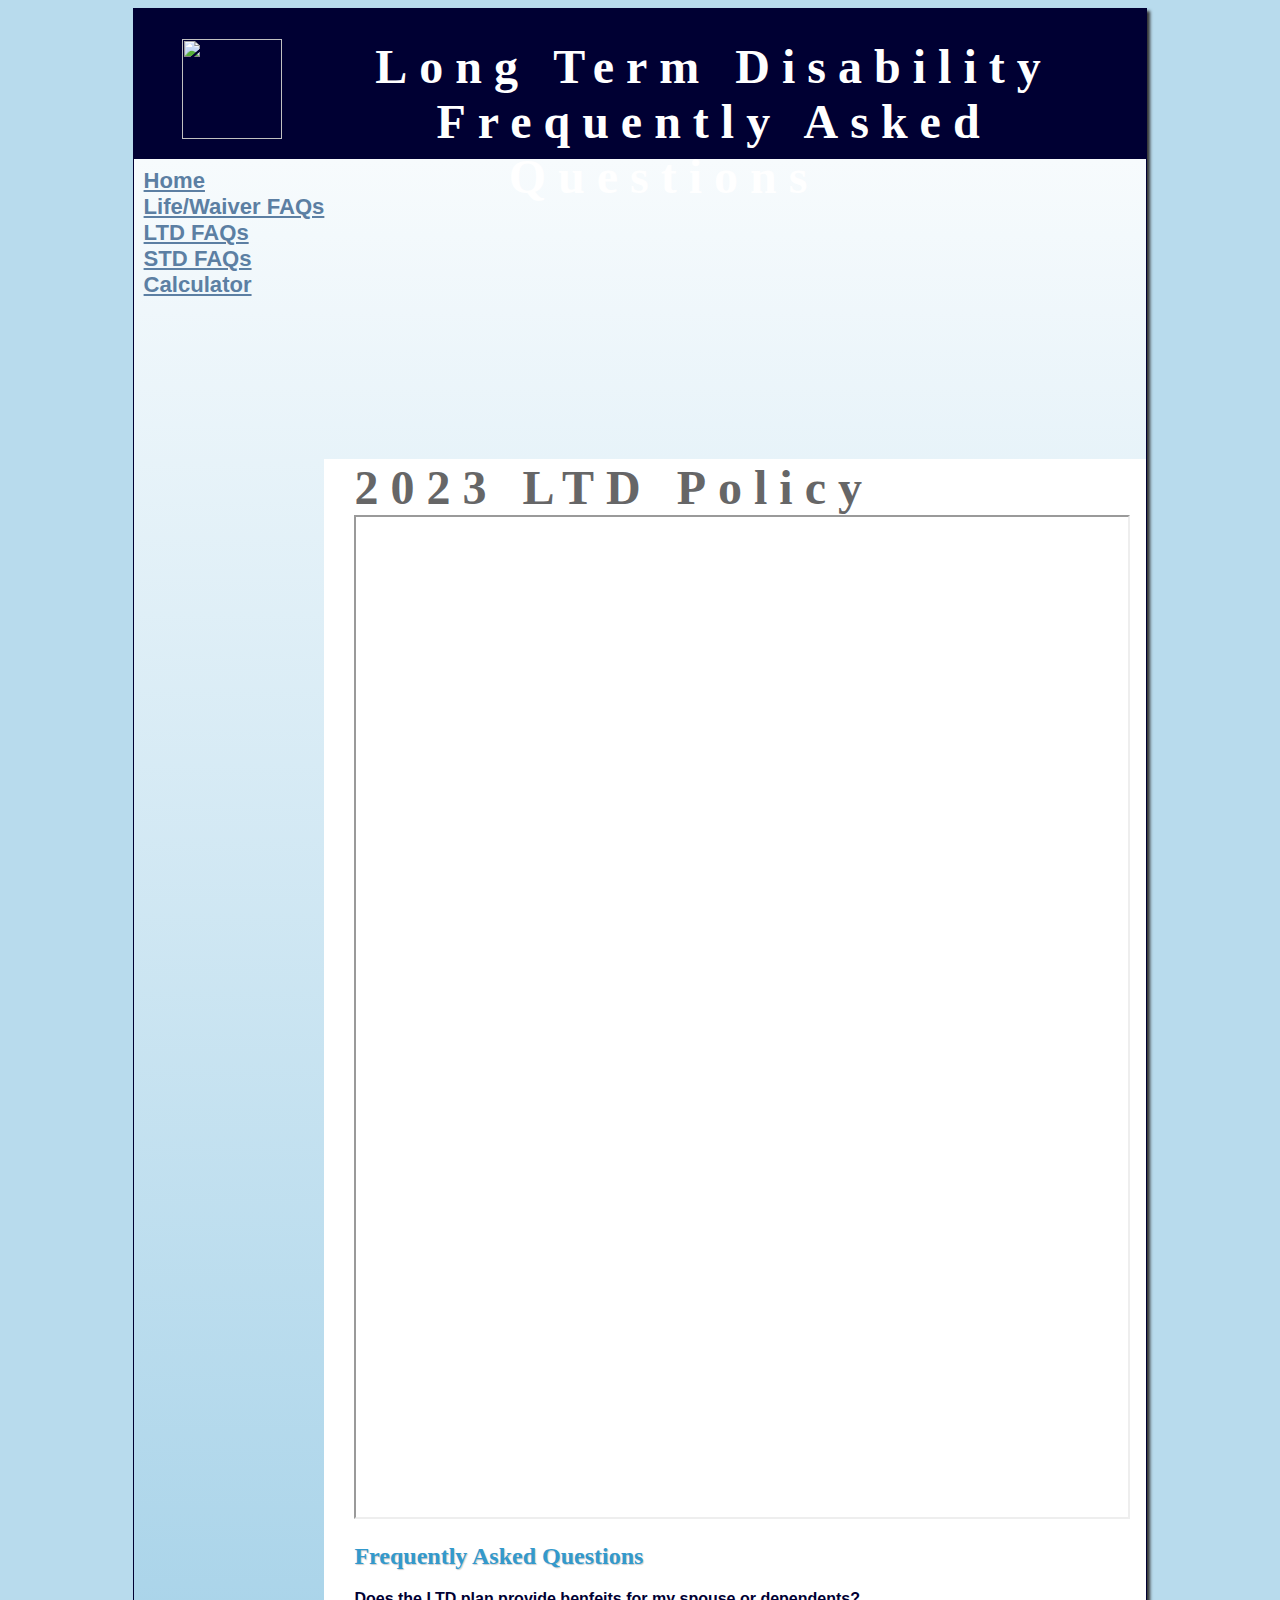
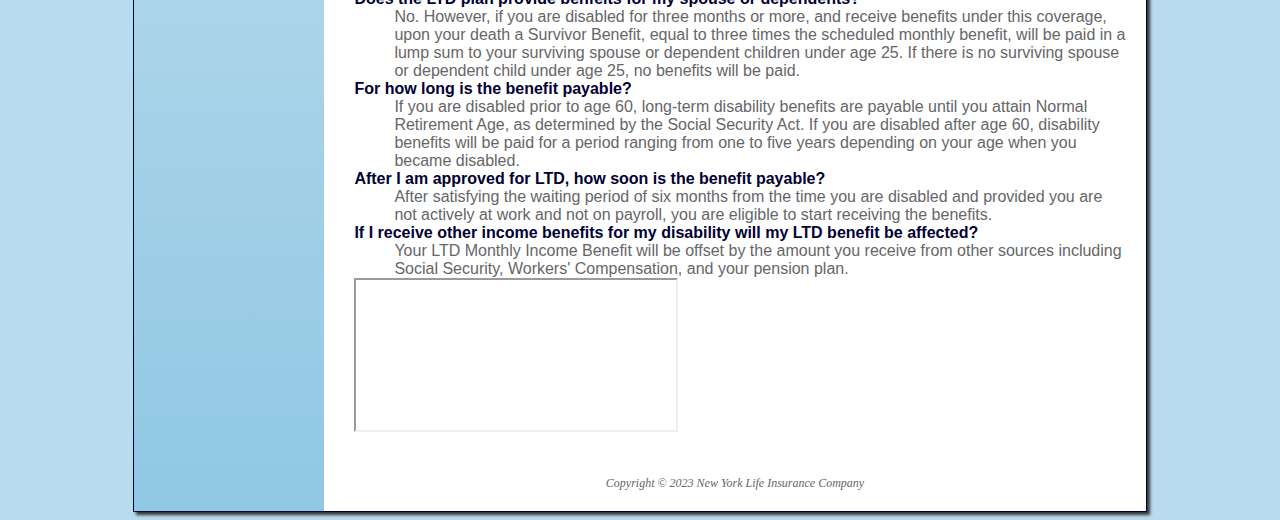
==== ltd.html @ 79d2b247 "Add files via upload" ====
﻿<!DOCTYPE html>
<html lang="en">
<head>
<title>LTD FAQs</title>
<meta charset="utf-8">
<link rel="stylesheet" href="propel.css">
<meta name="viewport" content="width=device-width, initial-scale=1.0">
<meta name="description" content="New York Life Insurance is committed to making sure you know your benefits for life and waiver, long-term disaility and short-term disability.">
</head>
<body>
<div id="wrapper">
<header>

<img src="NYL_Logo.jpg" width="100" height="100" style="float:left;"/>
<h1>Long Term Disability Frequently Asked Questions</h1>

</header>

<nav>
<ul>
<li><a href="index.html">Home</a></li> 
<li><a href="life.html">Life/Waiver FAQs</a></li> 
<li><a href="ltd.html">LTD FAQs</a></li> 
<li><a href="std.html">STD FAQs</a></li> 
<li><a href="calc.html">Calculator</a></li> 
</ul>
</nav>

<div id="ltd">
</div>

<main>
<h1>2023 LTD Policy</h1>

<iframe	src="C:/Users/lfwebb/OneDrive%20-%20NEW%20YORK%20LIFE%20INSURANCE%20COMPANY/Propel%20Final%20Project%20Website/LTD%20Policy.pdf" 
	width="100%" 
	height="1000px" />
</iframe>

<h2>Frequently Asked Questions</h2>

<dt><strong>Does the LTD plan provide benfeits for my spouse or dependents?</strong></dt>
<dd>No. However, if you are disabled for three months or more, and receive benefits under this coverage, upon your death a Survivor Benefit, equal to three times the scheduled monthly benefit, will be paid in a lump sum to your surviving spouse or dependent children under age 25. If there is no surviving spouse or dependent child under age 25, no benefits will be paid.</dd>

<dt><strong>For how long is the benefit payable?</strong></dt>
<dd>If you are disabled prior to age 60, long-term disability benefits are payable until you attain Normal Retirement Age, as determined by the Social Security Act. If you are disabled after age 60, disability benefits will be paid for a period ranging from one to five years depending on your age when you became disabled.</dd>

<dt><strong>After I am approved for LTD, how soon is the benefit payable?</strong></dt>
<dd>After satisfying the waiting period of six months from the time you are disabled and provided you are not actively at work and not on payroll, you are eligible to start receiving the benefits.</dd>

<dt><strong>If I receive other income benefits for my disability will my LTD benefit be affected?</strong></dt>
<dd>Your LTD Monthly Income Benefit will be offset by the amount you receive from other sources including Social Security, Workers' Compensation, and your pension plan.</dd>


<iframe	src="https://players.brightcove.net/75123740001/default_default/index.html?videoId=6254798883001" 
	width="320" height"240" allowfullscreen>
</iframe>

</main>

<footer>
Copyright &copy; 2023 New York Life Insurance Company<br>
</footer>
</div>
</body>
</html>
---- propel.css ----
body {background-color:#B8DBED; 
			color:#666667;
			font-family: Arial, Helvetica, sans-serif;}
			
header {background-color:#000033;
			color:#FFFFFF;
			background-position: right;
			background-repeat: no-repeat;
			height:120px;
			text-align:center;
			padding-top:30px;
			padding-left:3em;}
			
nav {font-weight: bold;
			padding:.5em;
			font-size:115%;
			float:left;
			width:200px;}

h1 {margin-bottom:0;
			font-family: Georgia, "Times New Roman", serif;
			margin-top:0;
			font-size:3em;
			letter-spacing:.25em;}

h2 {color:#3399CC;
			font-family: Georgia, "Times New Roman", serif;
			text-shadow:1px 1px 1px #CCCCCC;}
			
h3 {color:#000033;
			font-family: Georgia, "Times New Roman", serif;}

dt {color:#000033;}

.resort {color:#5C7FA3;
			font-weight: bold;}

main ul{list-style-image: url(marker.gif);}

nav ul{list-style-type:none;
		margin:0;
		padding-left:0;
		font-size:1.2em;}
		
nav a:link{color:#5C7FA3; transition: color 3s ease-out;}
nav a:visited{color:#344873; transition: color 3s ease-out;}
nav a:hover{color:#A52A2A; transition: color 3s ease-out;}

footer{font-size: 75%;
			font-style: italic;
			text-align: center;
			font-family: Georgia, "Times New Roman", serif;
			padding:20px;
			margin-left:190px;
			background-color:#FFFFFF;
			float: none;}
			
#contact {font-size: 90%;}

#wrapper {margin-left: auto;
			margin-right: auto;
			width: 80%;
			background-color:#90C7E3;
			min-width:960px;
			max-width:2100px;
			box-shadow: 3px 3px 3px #333333;
			border: 1px solid #000033;
			background-image: linear-gradient(to bottom, #FFFFFF, #90C7E3);}
			
main {padding-top:1px;
		padding-right:20px;
		padding-bottom:20px;
		padding-left:30px;
		background-color:#FFFFFF;
		margin-left:190px;}

#mainbanner {height:300px;
			background-image: url(benefits.jpg);
			background-size:100% 100%;
			background-repeat: no-repeat;
			margin-left:190px;}
			
#life {height:300px;
			background-image: url(life.jpg);
			background-size: 100% 100%;
			background-repeat: no-repeat;
			margin-left:190px;}
			
#std {height:300px;
			background-image: url(std.jpg);
			background-size: 100% 100%;
			background-repeat: no-repeat;
			margin-left:190px;}

#ltd {height:300px;
			background-image: url(ltd.jpg);
			background-size: 100% 100%;
			background-repeat: no-repeat;
			margin-left:190px;}

	
universal {box-sizing:border-box;}

header, main, nav, footer, section, figure, figcaption, aside {display:block;}

table {border: 2px solid #3399CC;
		border-collapse: collapse;}

.text {text-align:left;}

tr:nth-of-type(odd){background-color:#F5FAFC;}

td {text-align:center;}

th, td	{padding:0.5em;
		border: 2px solid #3399CC;}
		
label{float:left;
		display:block;
		text-align:right;
		width:200px;}

radio{float: left;
		width: 150px;}

input, textarea{display:block;
		margin-bottom:20px;}

input[type="submit"]{margin-left:130px;}

video, embed {float: right; padding-left: 20px;
		overflow: hidden;}

#gallery {position:relative;
			height:200px;}
			
#gallery span {position:absolute;
				left:-1000px;
				opacity:0;
				transition:opacity 3s ease-in-out;}
				
#gallery a {text-decoration:none;
			font-style: italic;
			color:#000000;}

#gallery a:hover span{position:absolute;
					top:16px;
					left:320px;
					opacity:1;}
					
#gallery ul {list-style-type:none;
			width:300px;}
					
#gallery li {display:inline;
			float:left;
			padding:10px;}
			
#gallery img {border-style:none;}
			
figure {position:absolute;
		left:280px:
		opacity:.25;}
		
#mobile {display:none;}

#desktop {display:inline;}
	
@media only screen and (max-width:64em){
	body{margin:0;}
	#wrapper{min-width:0;
			width:auto;
			box-shadow:none;
			border:none;}
	header {padding-top:0.5em;
			padding-bottom:0.5em;
			padding-left:0;
			height:auto;}
	h1 {letter-spacing:0.1em;}
	main{margin-left:0;}
	nav{float:none;
		width:auto;
		text-align:center;
		padding:0.5em;}
	nav li{display:inline;
			padding:0.25em 0.75em;}
	#mainbanner{margin-left:0;
				height:200px;}
	#life{margin-left:0;
				height:200px;}
	#std{margin-left:0;
				height:200px;}
	#ltd{margin-left:0;
				height:200px;}
	footer{margin-left:0;}
}

@media only screen and (max-width:37.5em) {
		main{padding:0.1em 1em;}
		h1{font-size:2em;}
		nav{padding:0;}
		nav li{display:block;}
		#mainbanner{background-image:none;
				height:0;}
		#life{background-image:none;
				height:0;}
		#std{background-image:none;
				height:0;}
		#ltd{background-image:none;
				height:0;}
		#mobile{display:inline;}
		#desktop{display:none;}
		label{float:none;
		text-align:left;}
		input[type="submit"]{margin-left:0;}
		#gallery{display:none;}
}
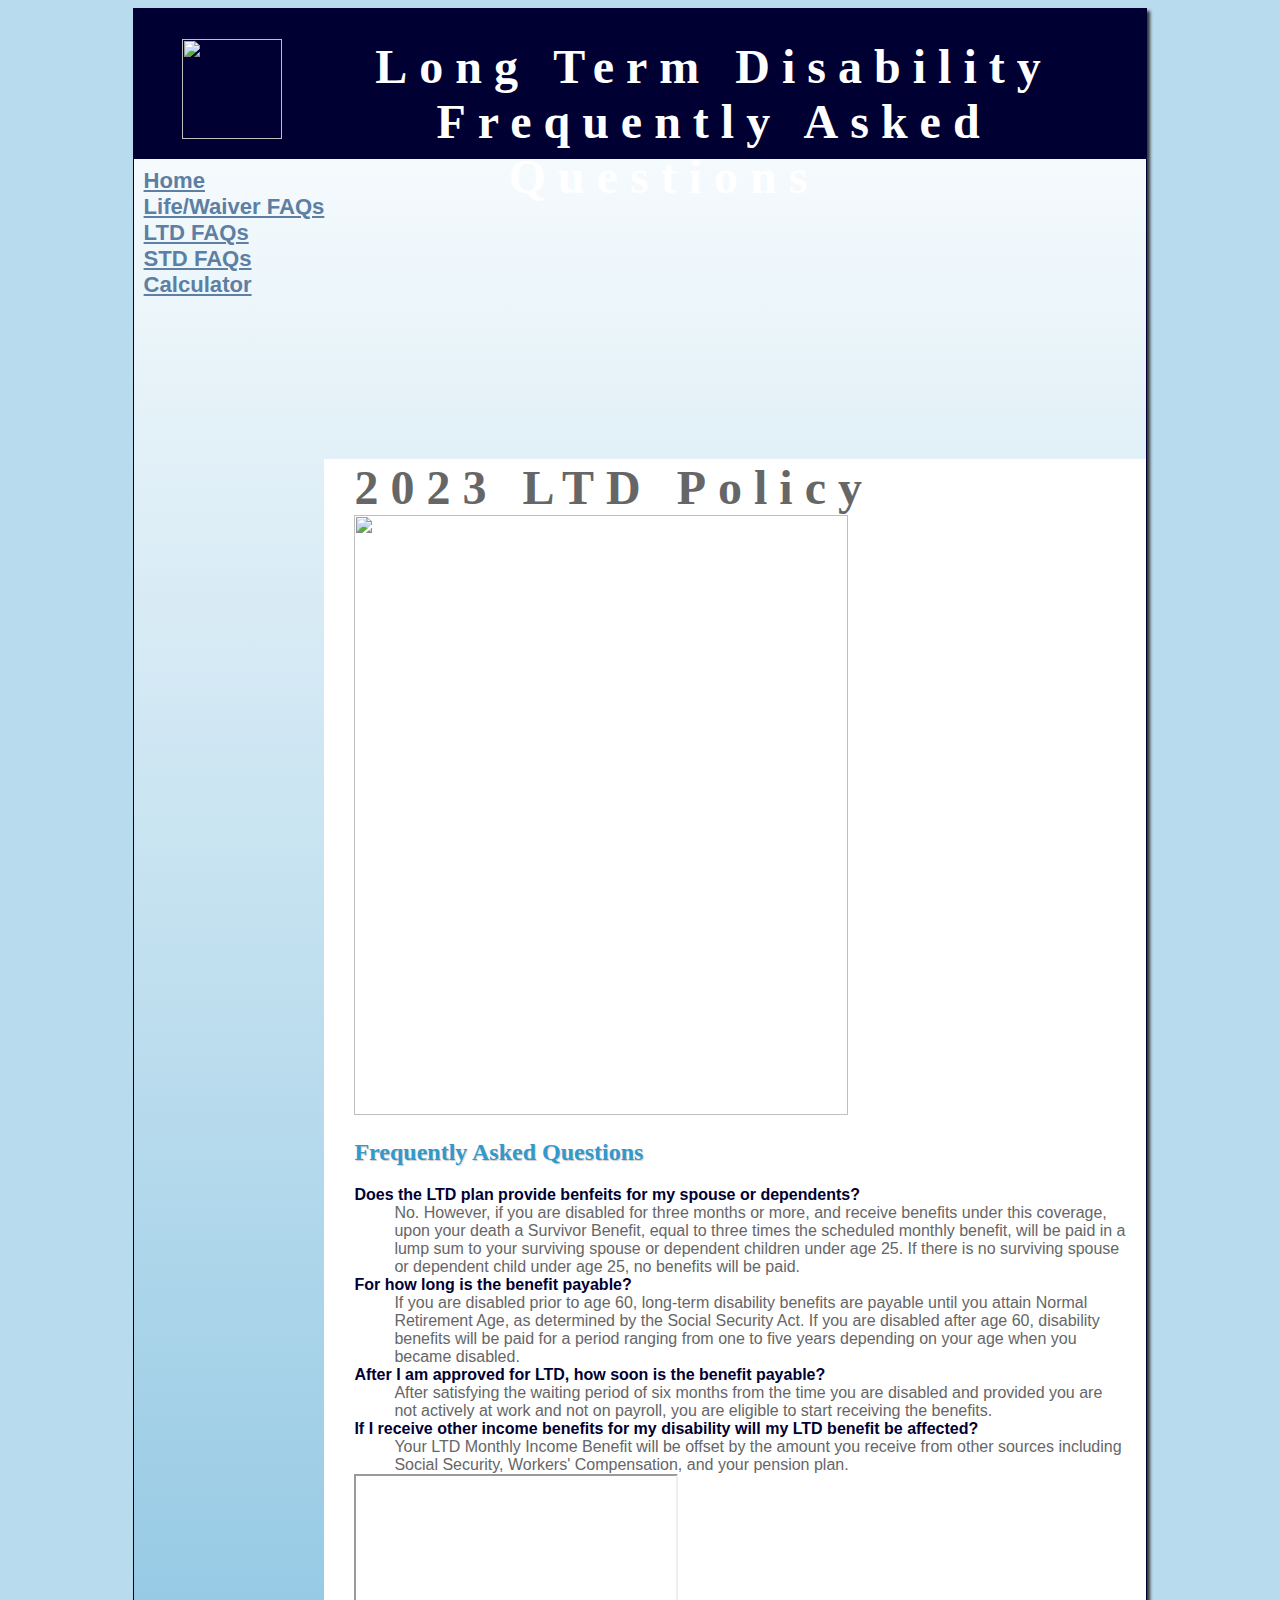
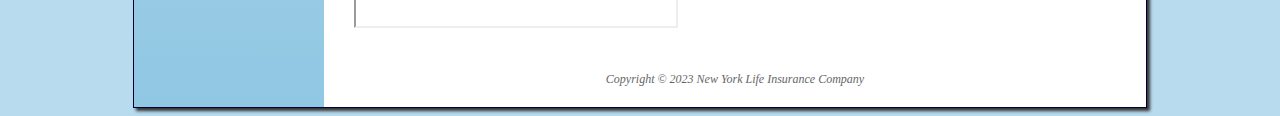
==== commit 727b9246: "Add files via upload" ====
--- a/ltd.html
+++ b/ltd.html
@@ -32,10 +32,7 @@
 <main>
 <h1>2023 LTD Policy</h1>
 
-<iframe	src="C:/Users/lfwebb/OneDrive%20-%20NEW%20YORK%20LIFE%20INSURANCE%20COMPANY/Propel%20Final%20Project%20Website/LTD%20Policy.pdf" 
-	width="100%" 
-	height="1000px" />
-</iframe>
+<img src="ltd_policy.jpg" width="80%" height="600px" style="float:center;"/>
 
 <h2>Frequently Asked Questions</h2>
 
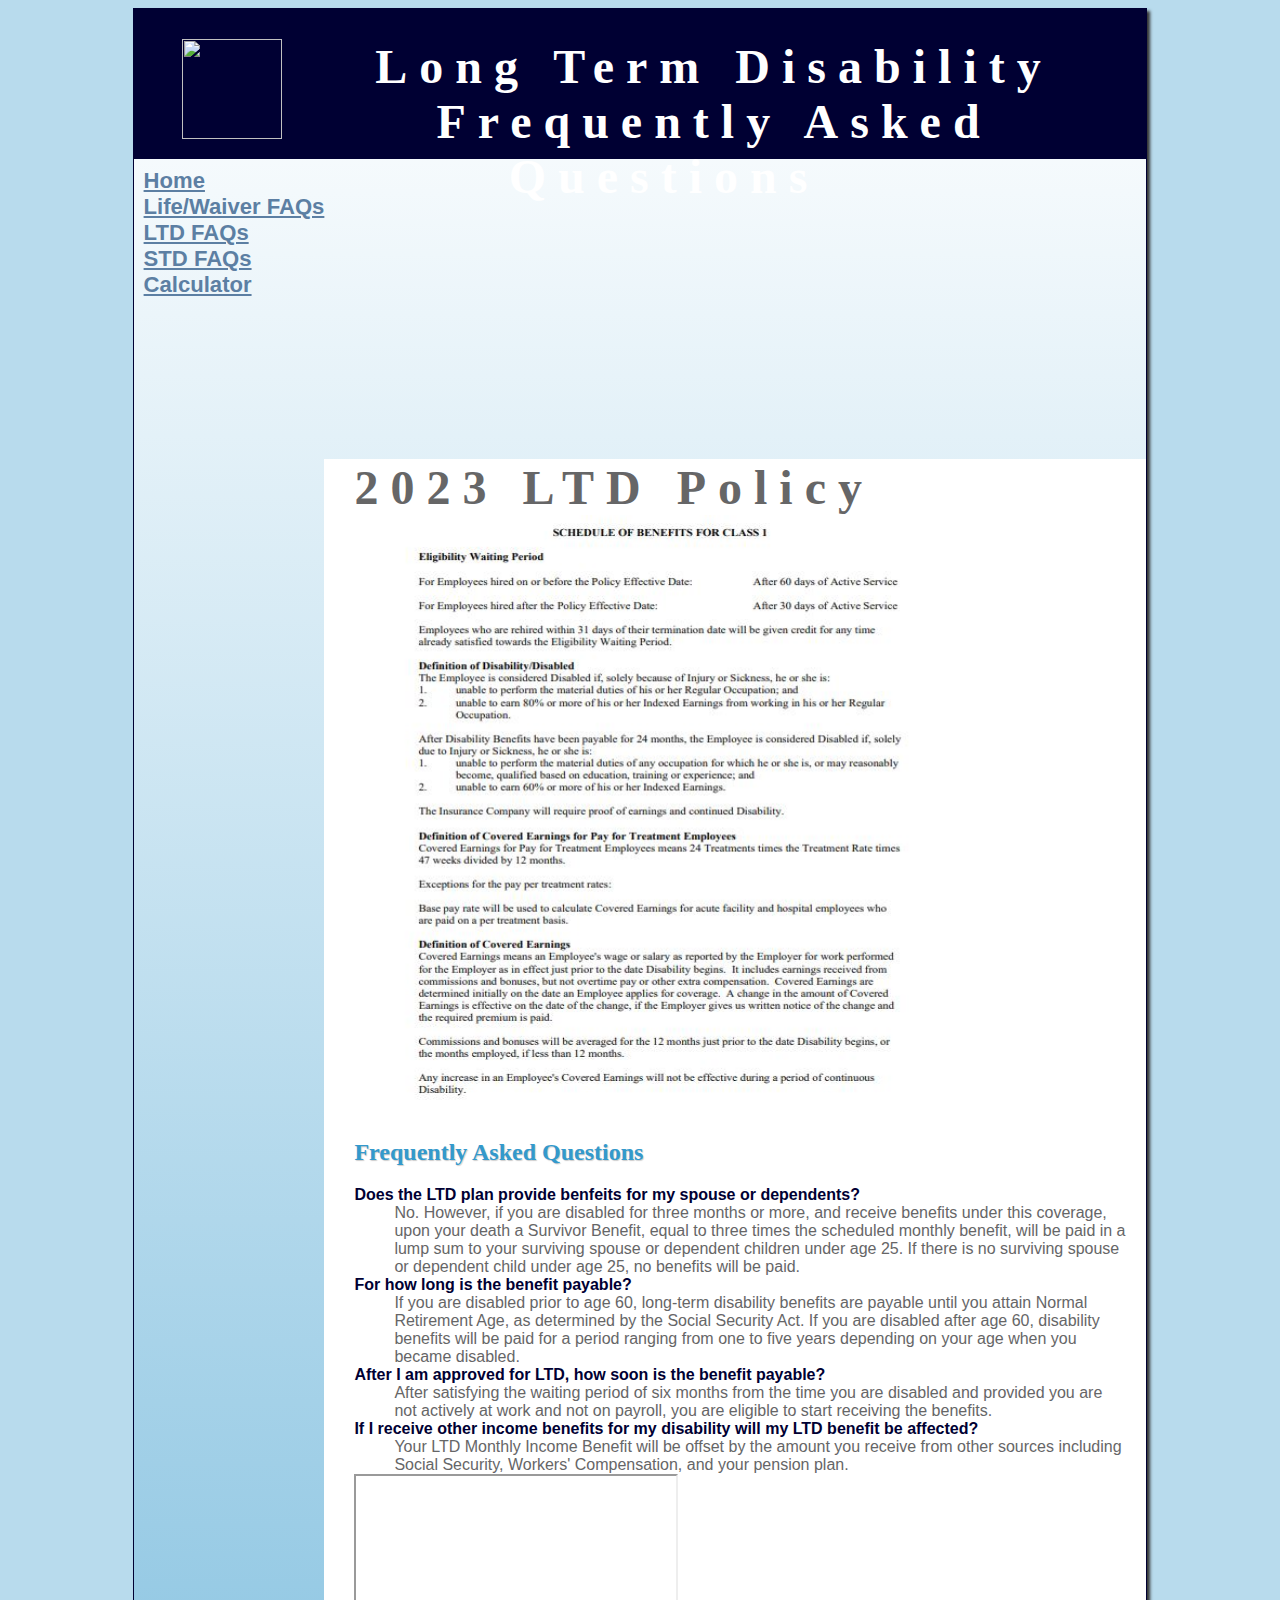
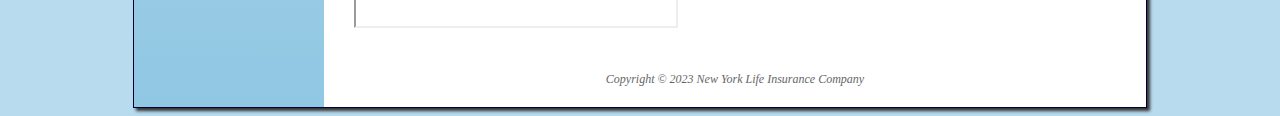
==== commit f1f5e995: "Update ltd.html" ====
--- a/ltd.html
+++ b/ltd.html
@@ -32,7 +32,7 @@
 <main>
 <h1>2023 LTD Policy</h1>
 
-<img src="ltd_policy.jpg" width="80%" height="600px" style="float:center;"/>
+<img src="ltd_policy.JPG" width="80%" height="600px" style="float:center;"/>
 
 <h2>Frequently Asked Questions</h2>
 
@@ -60,4 +60,4 @@
 </footer>
 </div>
 </body>
-</html>+</html>
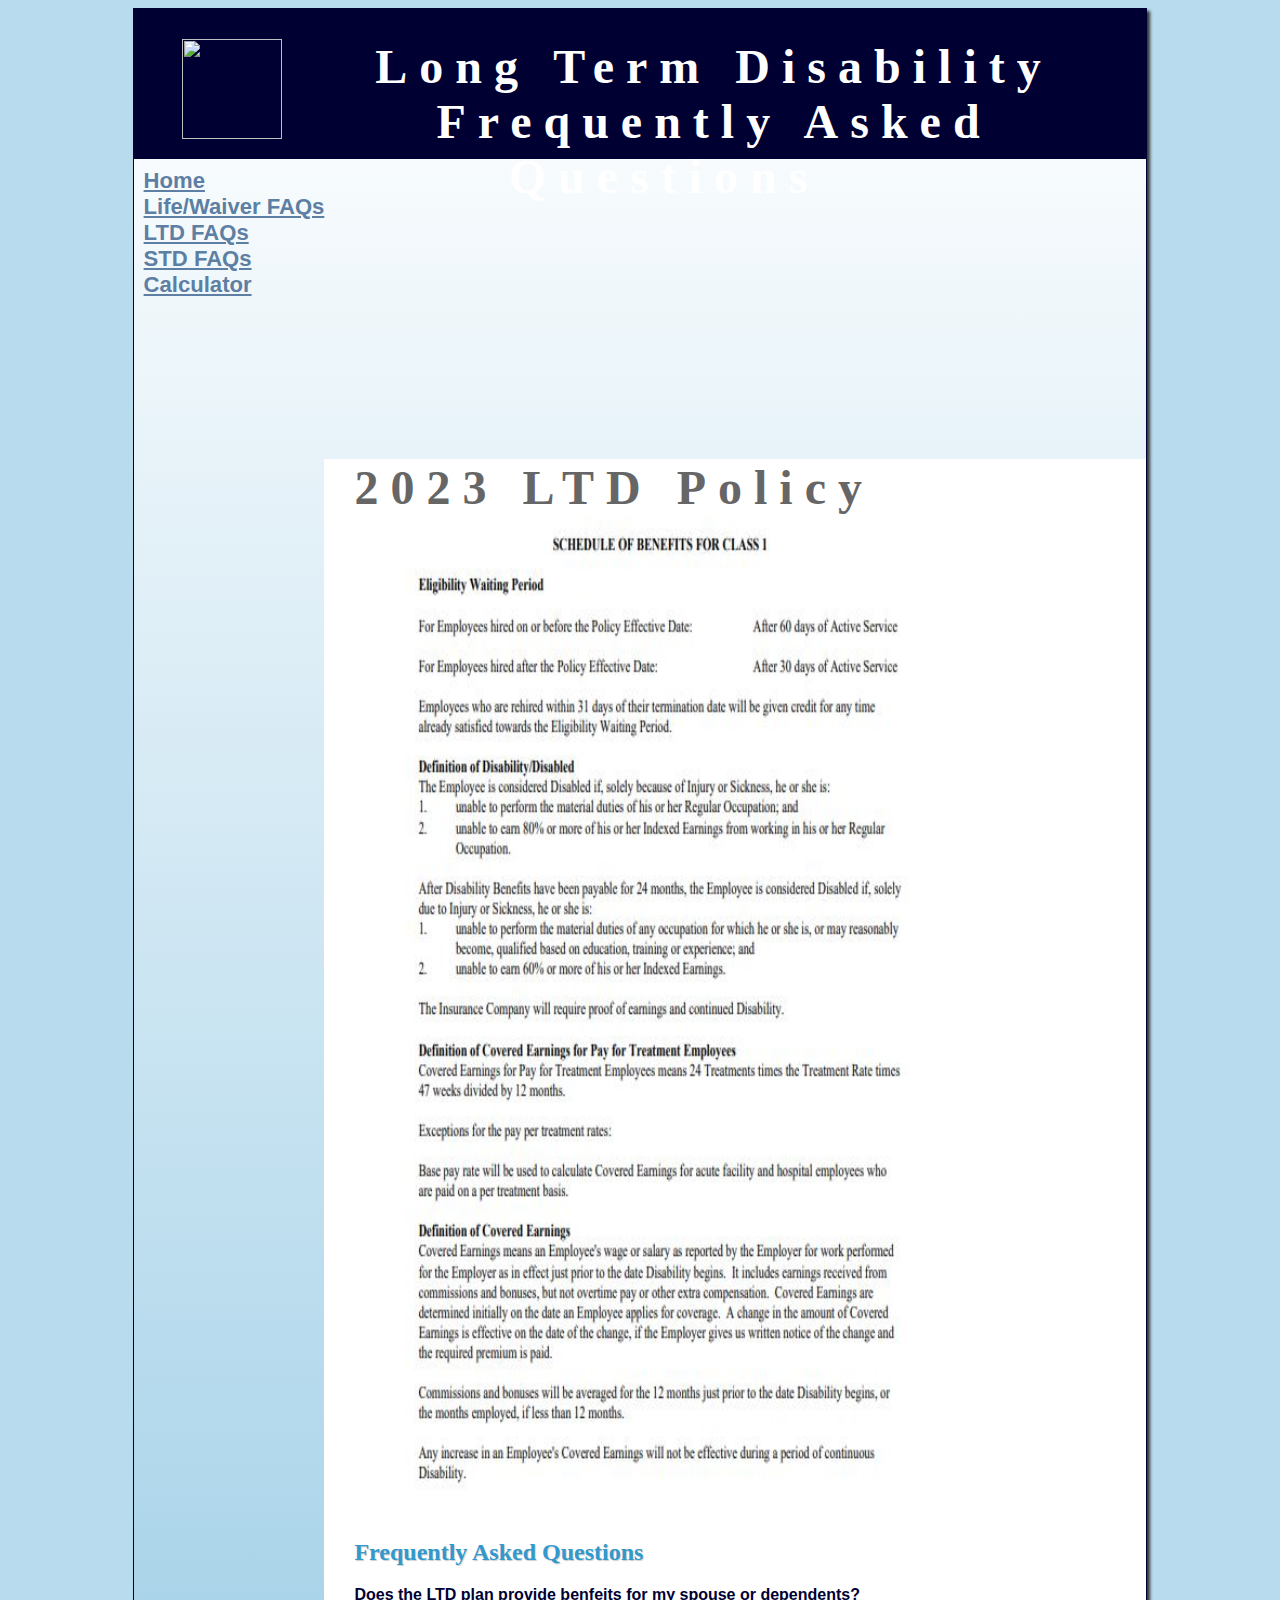
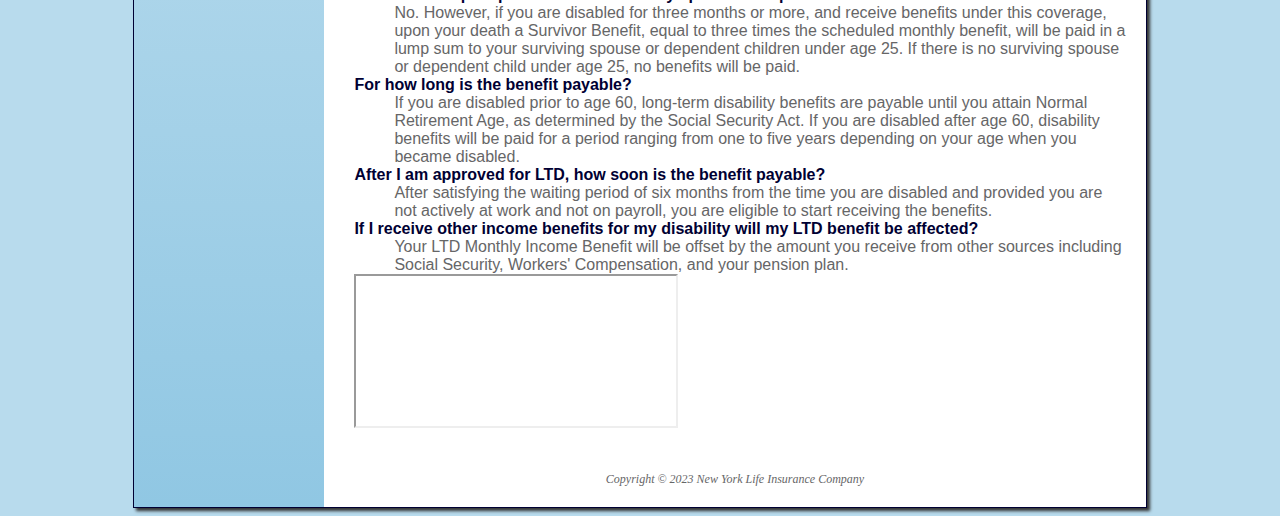
==== commit c02bf97a: "Update ltd.html" ====
--- a/ltd.html
+++ b/ltd.html
@@ -32,7 +32,7 @@
 <main>
 <h1>2023 LTD Policy</h1>
 
-<img src="ltd_policy.JPG" width="80%" height="600px" style="float:center;"/>
+<img src="ltd_policy.JPG" width="80%" height="1000px" style="float:center;"/>
 
 <h2>Frequently Asked Questions</h2>
 
--- a/propel.css
+++ b/propel.css
@@ -81,10 +81,17 @@
 			margin-left:190px;}
 			
 #life {height:300px;
-			background-image: url(life.jpg);
+			background-image: url(Life.jpg);
 			background-size: 100% 100%;
 			background-repeat: no-repeat;
 			margin-left:190px;}
+
+#life_pol {height:1000px;
+			background-image: url(life_policy.jpg);
+			background-size: 70% 70%;
+			background-repeat: no-repeat;
+			margin-bottom: -300px; }
+
 			
 #std {height:300px;
 			background-image: url(std.jpg);
@@ -98,6 +105,13 @@
 			background-repeat: no-repeat;
 			margin-left:190px;}
 
+#idrviewer {
+    overflow: auto;
+    line-height: 0;
+    margin: 0;
+    padding: 0;
+    -webkit-overflow-scrolling: touch;
+}
 	
 universal {box-sizing:border-box;}
 
@@ -219,4 +233,4 @@
 
 
 			
-			+			
